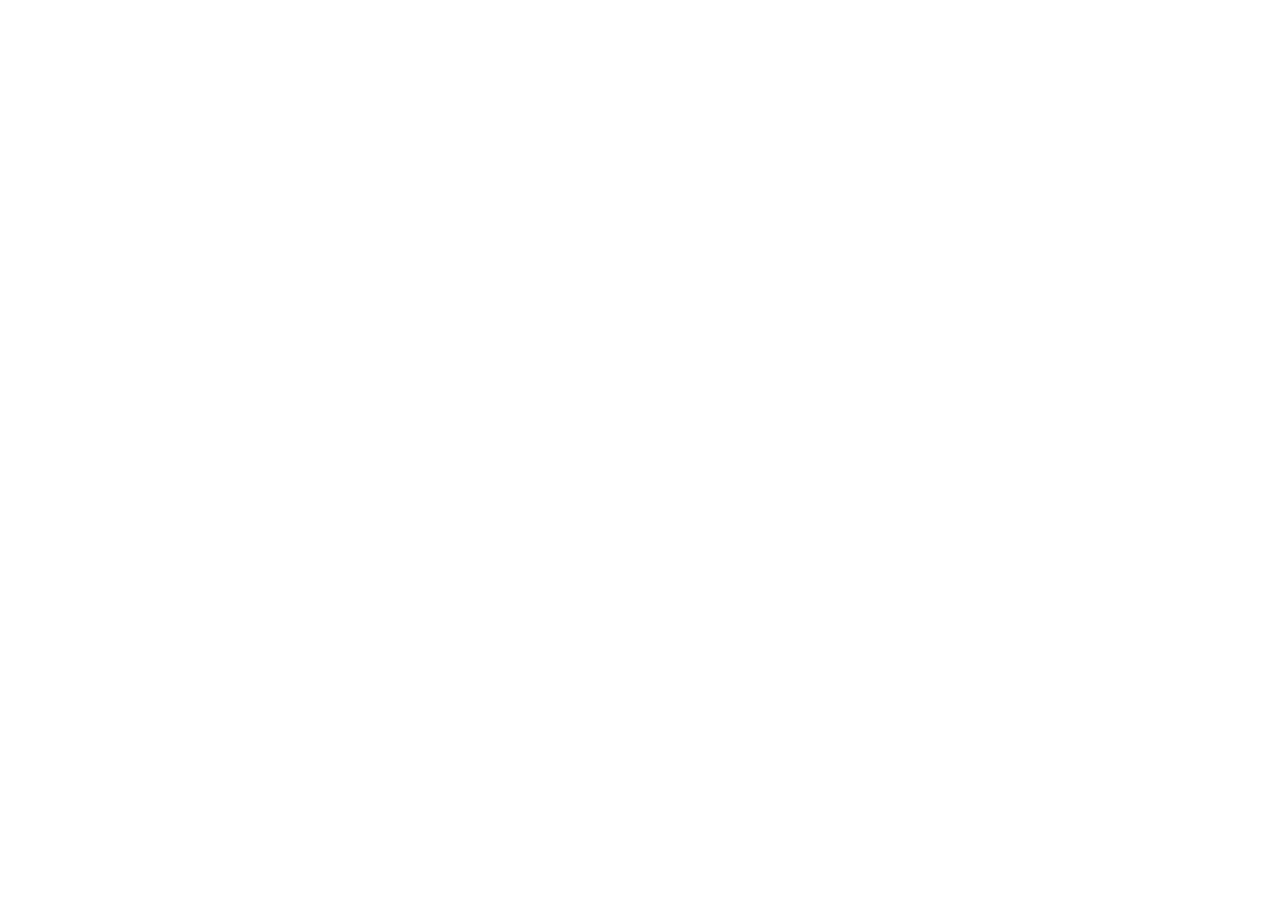
==== index.html @ 20321d50 "Update index.html" ====
<!DOCTYPE html>
<html lang="en">
<head>
    <meta charset="UTF-8">
    <meta name="viewport" content="width=device-width, initial-scale=1.0">
    <title>Portfolio Website</title>
    <link rel="stylesheet" href="css/grid.css">
    <link rel="stylesheet" href="css/main.css">
    <link rel="stylesheet" href="https://cdn.plyr.io/3.8.4/plyr.css">
</head>
<body>



<script src="https://cdn.plyr.io/3.8.4/plyr.js"></script>
<script src="js/main.js" defer></script>
</body>
</html>
---- css/main.css ----
/*# sourceMappingURL=main.css.map */
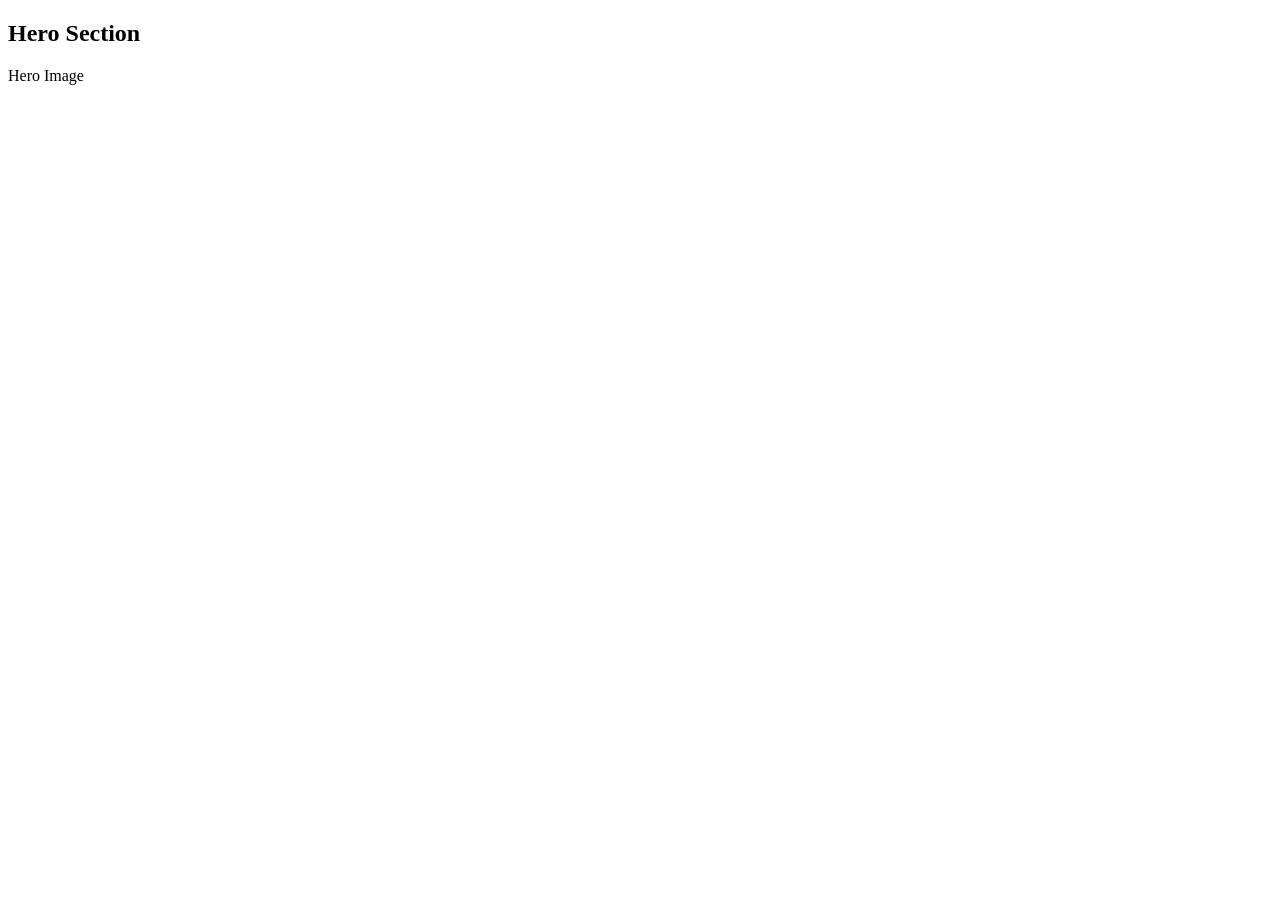
==== commit d13cb607: "Update index.html" ====
--- a/index.html
+++ b/index.html
@@ -9,6 +9,12 @@
     <link rel="stylesheet" href="https://cdn.plyr.io/3.8.4/plyr.css">
 </head>
 <body>
+    <main>
+        <section class="hero full-width-grid-con">
+            <h1 class="hidden">Hero Section</h1>
+            <div class="box col-span-full">Hero Image</div>
+        </section>
+    </main>
 
 
 
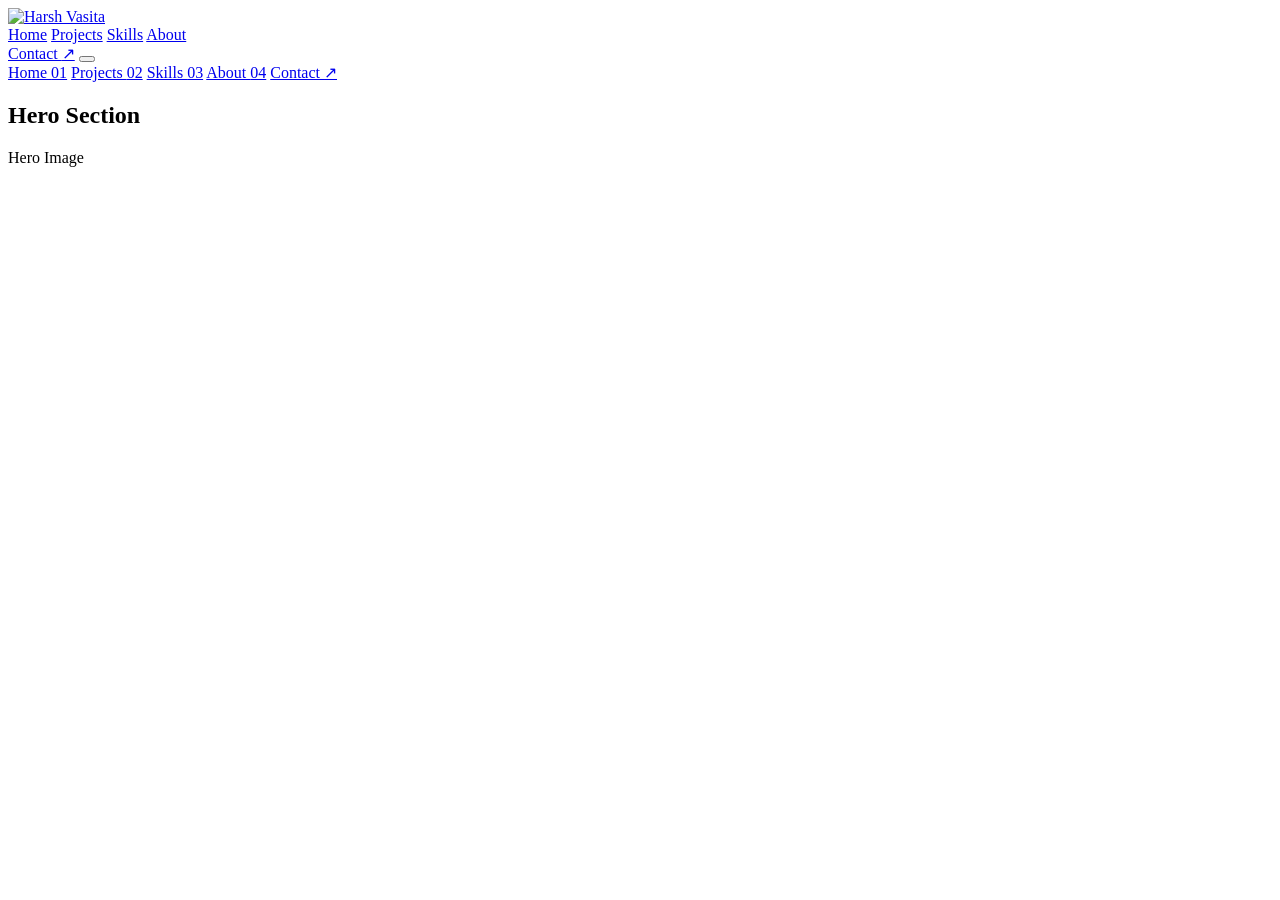
==== commit fa0fb2e6: "Update index.html" ====
--- a/index.html
+++ b/index.html
@@ -9,6 +9,32 @@
     <link rel="stylesheet" href="https://cdn.plyr.io/3.8.4/plyr.css">
 </head>
 <body>
+    <header class="site-header">
+        <div class="header-inner">
+            <a class="logo" href="#home" aria-label="Harsh Vasita home">
+                <img src="images/logo.png" alt="Harsh Vasita">
+            </a>
+            <nav class="desktop-nav" aria-label="Main navigation">
+                <a href="#home">Home</a>
+                <a href="#projects">Projects</a>
+                <a href="#skills">Skills</a>
+                <a href="#about">About</a>
+            </nav>
+            <a class="contact-link" href="#contact">Contact <span>↗</span></a>
+            <button class="menu-toggle" type="button" aria-label="Open menu" aria-expanded="false" aria-controls="mobile-nav">
+                <span></span>
+                <span></span>
+                <span></span>
+            </button>
+        </div>
+        <nav class="mobile-nav" id="mobile-nav" aria-label="Mobile navigation">
+            <a href="#home">Home <span>01</span></a>
+            <a href="#projects">Projects <span>02</span></a>
+            <a href="#skills">Skills <span>03</span></a>
+            <a href="#about">About <span>04</span></a>
+            <a class="contact-link" href="#contact">Contact <span>↗</span></a>
+        </nav>
+    </header>
     <main>
         <section class="hero full-width-grid-con">
             <h1 class="hidden">Hero Section</h1>
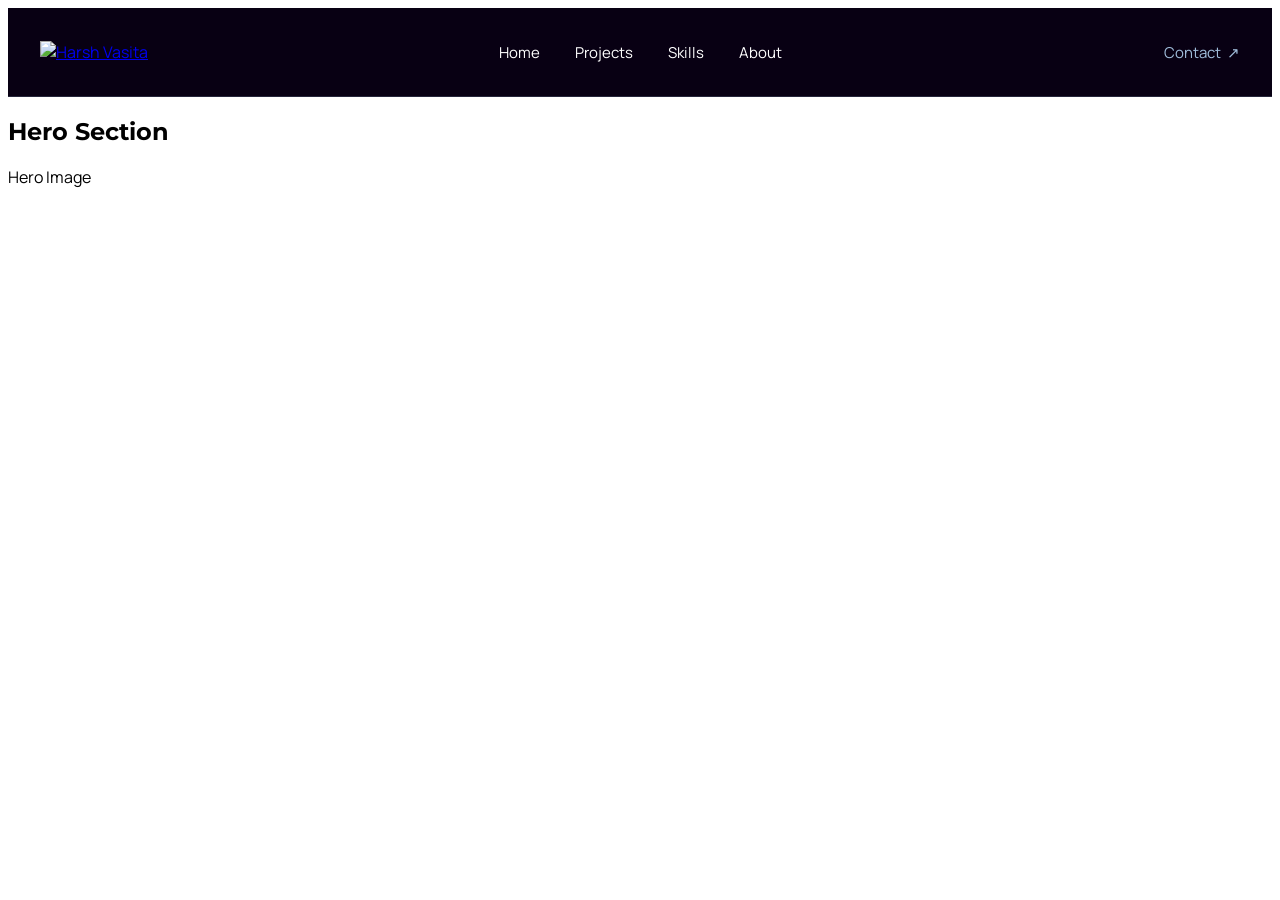
==== commit 09664653: "Update index.html" ====
--- a/index.html
+++ b/index.html
@@ -28,11 +28,11 @@
             </button>
         </div>
         <nav class="mobile-nav" id="mobile-nav" aria-label="Mobile navigation">
-            <a href="#home">Home <span>01</span></a>
-            <a href="#projects">Projects <span>02</span></a>
-            <a href="#skills">Skills <span>03</span></a>
-            <a href="#about">About <span>04</span></a>
-            <a class="contact-link" href="#contact">Contact <span>↗</span></a>
+            <a href="#home">Home</a>
+            <a href="#projects">Projects</a>
+            <a href="#skills">Skills</a>
+            <a href="#about">About</a>
+            <a class="contact-link" href="#contact">Contact</a>
         </nav>
     </header>
     <main>
--- a/css/main.css
+++ b/css/main.css
@@ -1 +1 @@
-/*# sourceMappingURL=main.css.map */+@font-face{font-family:"Manrope";src:url("../../fonts/Manrope-VariableFont_wght.woff") format("woff");font-weight:200 800;font-style:normal}@font-face{font-family:"Montserrat";src:url("../../fonts/Montserrat-VariableFont_wght.woff") format("woff");font-weight:100 900;font-style:normal}@font-face{font-family:"Montserrat";src:url("../../fonts/Montserrat-Italic-VariableFont_wght.woff") format("woff");font-weight:100 900;font-style:italic}body{font-family:"Manrope",sans-serif}h1,h2,h3{font-family:"Montserrat",sans-serif}.site-header{width:100%;position:sticky;top:0;z-index:1000;background-color:#080013;border-bottom:1px solid rgba(160,189,219,.2);backdrop-filter:blur(14px)}.header-inner{width:calc(100% - 40px);max-width:1200px;min-height:82px;margin:auto;display:flex;align-items:center;justify-content:space-between}.logo{display:flex;align-items:center;width:145px}.logo img{display:block;width:100%;height:auto}.desktop-nav{display:none}.header-inner>.contact-link{display:none}.menu-toggle{display:flex;flex-direction:column;justify-content:center;gap:6px;width:44px;height:44px;padding:11px;border:1px solid rgba(160,189,219,.4);border-radius:50%;background:rgba(0,0,0,0);cursor:pointer}.menu-toggle span{display:block;width:100%;height:2px;background-color:#fff;transition:.3s ease}.menu-toggle.is-open span:nth-child(1){transform:translateY(8px) rotate(45deg)}.menu-toggle.is-open span:nth-child(2){opacity:0}.menu-toggle.is-open span:nth-child(3){transform:translateY(-8px) rotate(-45deg)}.mobile-nav{position:absolute;top:100%;left:0;width:100%;padding:15px 7% 25px;background-color:#080013;border-bottom:1px solid rgba(160,189,219,.25);opacity:0;visibility:hidden;transform:translateY(-15px);transition:.3s ease}.mobile-nav.is-open{opacity:1;visibility:visible;transform:translateY(0)}.mobile-nav a{display:flex;align-items:center;justify-content:space-between;padding:16px 0;border-bottom:1px solid rgba(160,189,219,.15);color:#fff;font-family:"Manrope",sans-serif;font-size:17px;text-decoration:none;transition:.3s ease}.mobile-nav a span{color:#a0bddb;font-size:13px}.mobile-nav a:hover{padding-left:8px;color:#a0bddb}.mobile-nav .contact-link{color:#a0bddb}@media screen and (min-width: 768px){.header-inner{min-height:88px}.logo{width:150px}.menu-toggle{display:flex}.desktop-nav,.header-inner>.contact-link{display:none}}@media screen and (min-width: 1200px){.header-inner{position:relative;min-height:88px}.desktop-nav{position:absolute;left:50%;display:flex;align-items:center;gap:35px;transform:translateX(-50%)}.desktop-nav a{position:relative;padding:10px 0;color:#fff;font-family:"Manrope",sans-serif;font-size:15px;text-decoration:none;transition:.3s ease}.desktop-nav a::after{content:"";position:absolute;left:0;bottom:3px;width:0;height:1px;background-color:#a0bddb;transition:.3s ease}.desktop-nav a:hover{color:#a0bddb}.desktop-nav a:hover::after{width:100%}.header-inner>.contact-link{display:flex;align-items:center;gap:6px;margin-left:auto;color:#a0bddb;font-family:"Manrope",sans-serif;font-size:15px;text-decoration:none;transition:.3s ease}.header-inner>.contact-link:hover{color:#fff}.header-inner>.contact-link span{transition:.3s ease}.header-inner>.contact-link:hover span{transform:translate(3px, -3px)}.menu-toggle,.mobile-nav{display:none}}/*# sourceMappingURL=main.css.map */
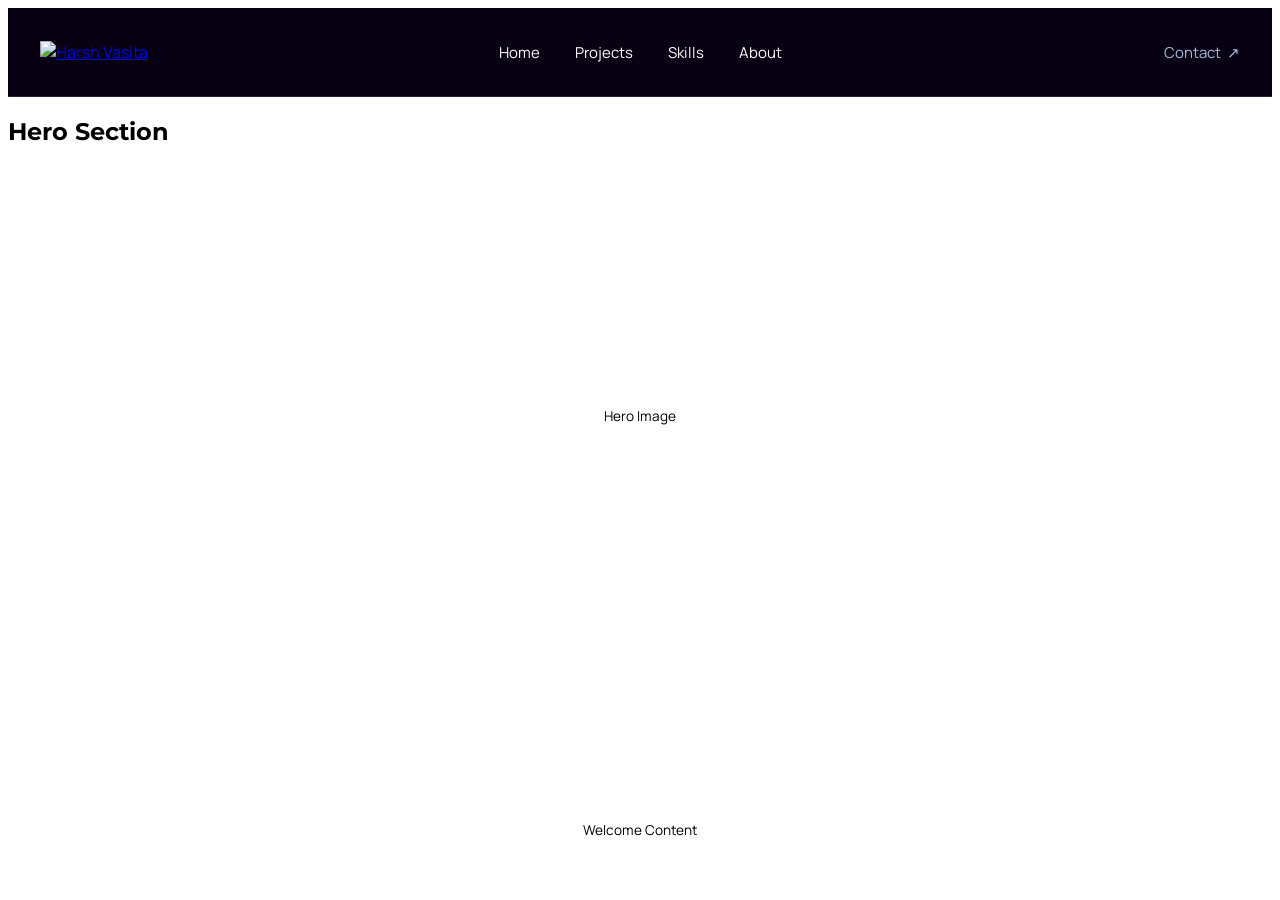
==== commit edc9e3a8: "Update index.html" ====
--- a/index.html
+++ b/index.html
@@ -41,7 +41,21 @@
             <div class="box col-span-full">Hero Image</div>
         </section>
     </main>
-
+    <!-- video -->
+     <section class="welcome-section">
+        <div class="grid-con center-grid-con">
+            <div class="welcome-video col-span-full m-col-start-1 m-col-end-8 l-col-start-1 l-col-end-8">
+                <video id="player1" playsinline preload="metadata" poster="video/reel.mp4">
+                    <source src="video/reel.mp4" type="video/mp4">
+                    <source src="video/reel.webm" type="video/webm">
+                    <p>Your browser does not support HTML5 Video.</p>
+                </video>
+            </div>
+            <div class="welcome-content col-span-full m-col-start-8 m-col-end-13 l-col-start-8 l-col-end-13">
+                <div class="box">Welcome Content</div>
+            </div>
+        </div>
+    </section>
 
 
 <script src="https://cdn.plyr.io/3.8.4/plyr.js"></script>
--- a/css/main.css
+++ b/css/main.css
@@ -1 +1 @@
-@font-face{font-family:"Manrope";src:url("../../fonts/Manrope-VariableFont_wght.woff") format("woff");font-weight:200 800;font-style:normal}@font-face{font-family:"Montserrat";src:url("../../fonts/Montserrat-VariableFont_wght.woff") format("woff");font-weight:100 900;font-style:normal}@font-face{font-family:"Montserrat";src:url("../../fonts/Montserrat-Italic-VariableFont_wght.woff") format("woff");font-weight:100 900;font-style:italic}body{font-family:"Manrope",sans-serif}h1,h2,h3{font-family:"Montserrat",sans-serif}.site-header{width:100%;position:sticky;top:0;z-index:1000;background-color:#080013;border-bottom:1px solid rgba(160,189,219,.2);backdrop-filter:blur(14px)}.header-inner{width:calc(100% - 40px);max-width:1200px;min-height:82px;margin:auto;display:flex;align-items:center;justify-content:space-between}.logo{display:flex;align-items:center;width:145px}.logo img{display:block;width:100%;height:auto}.desktop-nav{display:none}.header-inner>.contact-link{display:none}.menu-toggle{display:flex;flex-direction:column;justify-content:center;gap:6px;width:44px;height:44px;padding:11px;border:1px solid rgba(160,189,219,.4);border-radius:50%;background:rgba(0,0,0,0);cursor:pointer}.menu-toggle span{display:block;width:100%;height:2px;background-color:#fff;transition:.3s ease}.menu-toggle.is-open span:nth-child(1){transform:translateY(8px) rotate(45deg)}.menu-toggle.is-open span:nth-child(2){opacity:0}.menu-toggle.is-open span:nth-child(3){transform:translateY(-8px) rotate(-45deg)}.mobile-nav{position:absolute;top:100%;left:0;width:100%;padding:15px 7% 25px;background-color:#080013;border-bottom:1px solid rgba(160,189,219,.25);opacity:0;visibility:hidden;transform:translateY(-15px);transition:.3s ease}.mobile-nav.is-open{opacity:1;visibility:visible;transform:translateY(0)}.mobile-nav a{display:flex;align-items:center;justify-content:space-between;padding:16px 0;border-bottom:1px solid rgba(160,189,219,.15);color:#fff;font-family:"Manrope",sans-serif;font-size:17px;text-decoration:none;transition:.3s ease}.mobile-nav a span{color:#a0bddb;font-size:13px}.mobile-nav a:hover{padding-left:8px;color:#a0bddb}.mobile-nav .contact-link{color:#a0bddb}@media screen and (min-width: 768px){.header-inner{min-height:88px}.logo{width:150px}.menu-toggle{display:flex}.desktop-nav,.header-inner>.contact-link{display:none}}@media screen and (min-width: 1200px){.header-inner{position:relative;min-height:88px}.desktop-nav{position:absolute;left:50%;display:flex;align-items:center;gap:35px;transform:translateX(-50%)}.desktop-nav a{position:relative;padding:10px 0;color:#fff;font-family:"Manrope",sans-serif;font-size:15px;text-decoration:none;transition:.3s ease}.desktop-nav a::after{content:"";position:absolute;left:0;bottom:3px;width:0;height:1px;background-color:#a0bddb;transition:.3s ease}.desktop-nav a:hover{color:#a0bddb}.desktop-nav a:hover::after{width:100%}.header-inner>.contact-link{display:flex;align-items:center;gap:6px;margin-left:auto;color:#a0bddb;font-family:"Manrope",sans-serif;font-size:15px;text-decoration:none;transition:.3s ease}.header-inner>.contact-link:hover{color:#fff}.header-inner>.contact-link span{transition:.3s ease}.header-inner>.contact-link:hover span{transform:translate(3px, -3px)}.menu-toggle,.mobile-nav{display:none}}/*# sourceMappingURL=main.css.map */+@font-face{font-family:"Manrope";src:url("../../fonts/Manrope-VariableFont_wght.woff") format("woff");font-weight:200 800;font-style:normal}@font-face{font-family:"Montserrat";src:url("../../fonts/Montserrat-VariableFont_wght.woff") format("woff");font-weight:100 900;font-style:normal}@font-face{font-family:"Montserrat";src:url("../../fonts/Montserrat-Italic-VariableFont_wght.woff") format("woff");font-weight:100 900;font-style:italic}body{font-family:"Manrope",sans-serif}h1,h2,h3{font-family:"Montserrat",sans-serif}.site-header{width:100%;position:sticky;top:0;z-index:1000;background-color:#080013;border-bottom:1px solid rgba(160,189,219,.2);backdrop-filter:blur(14px)}.header-inner{width:calc(100% - 40px);max-width:1200px;min-height:82px;margin:auto;display:flex;align-items:center;justify-content:space-between}.logo{display:flex;align-items:center;width:145px}.logo img{display:block;width:100%;height:auto}.desktop-nav{display:none}.header-inner>.contact-link{display:none}.menu-toggle{display:flex;flex-direction:column;justify-content:center;gap:6px;width:44px;height:44px;padding:11px;border:1px solid rgba(160,189,219,.4);border-radius:50%;background:rgba(0,0,0,0);cursor:pointer}.menu-toggle span{display:block;width:100%;height:2px;background-color:#fff;transition:.3s ease}.menu-toggle.is-open span:nth-child(1){transform:translateY(8px) rotate(45deg)}.menu-toggle.is-open span:nth-child(2){opacity:0}.menu-toggle.is-open span:nth-child(3){transform:translateY(-8px) rotate(-45deg)}.mobile-nav{position:absolute;top:100%;left:0;width:100%;padding:15px 7% 25px;background-color:#080013;border-bottom:1px solid rgba(160,189,219,.25);opacity:0;visibility:hidden;transform:translateY(-15px);transition:.3s ease}.mobile-nav.is-open{opacity:1;visibility:visible;transform:translateY(0)}.mobile-nav a{display:flex;align-items:center;justify-content:space-between;padding:16px 0;border-bottom:1px solid rgba(160,189,219,.15);color:#fff;font-family:"Manrope",sans-serif;font-size:17px;text-decoration:none;transition:.3s ease}.mobile-nav a span{color:#a0bddb;font-size:13px}.mobile-nav a:hover{padding-left:8px;color:#a0bddb}.mobile-nav .contact-link{color:#a0bddb}@media screen and (min-width: 768px){.header-inner{min-height:88px}.logo{width:150px}.menu-toggle{display:flex}.desktop-nav,.header-inner>.contact-link{display:none}}@media screen and (min-width: 1200px){.header-inner{position:relative;min-height:88px}.desktop-nav{position:absolute;left:50%;display:flex;align-items:center;gap:35px;transform:translateX(-50%)}.desktop-nav a{position:relative;padding:10px 0;color:#fff;font-family:"Manrope",sans-serif;font-size:15px;text-decoration:none;transition:.3s ease}.desktop-nav a::after{content:"";position:absolute;left:0;bottom:3px;width:0;height:1px;background-color:#a0bddb;transition:.3s ease}.desktop-nav a:hover{color:#a0bddb}.desktop-nav a:hover::after{width:100%}.header-inner>.contact-link{display:flex;align-items:center;gap:6px;margin-left:auto;color:#a0bddb;font-family:"Manrope",sans-serif;font-size:15px;text-decoration:none;transition:.3s ease}.header-inner>.contact-link:hover{color:#fff}.header-inner>.contact-link span{transition:.3s ease}.header-inner>.contact-link:hover span{transform:translate(3px, -3px)}.menu-toggle,.mobile-nav{display:none}}.box{border-radius:4px;display:flex;align-items:center;justify-content:center;font-size:.85rem}.hero .box{height:300px}@media screen and (min-width: 768px){.hero .box{height:400px}}@media screen and (min-width: 1200px){.hero .box{height:500px}}/*# sourceMappingURL=main.css.map */
